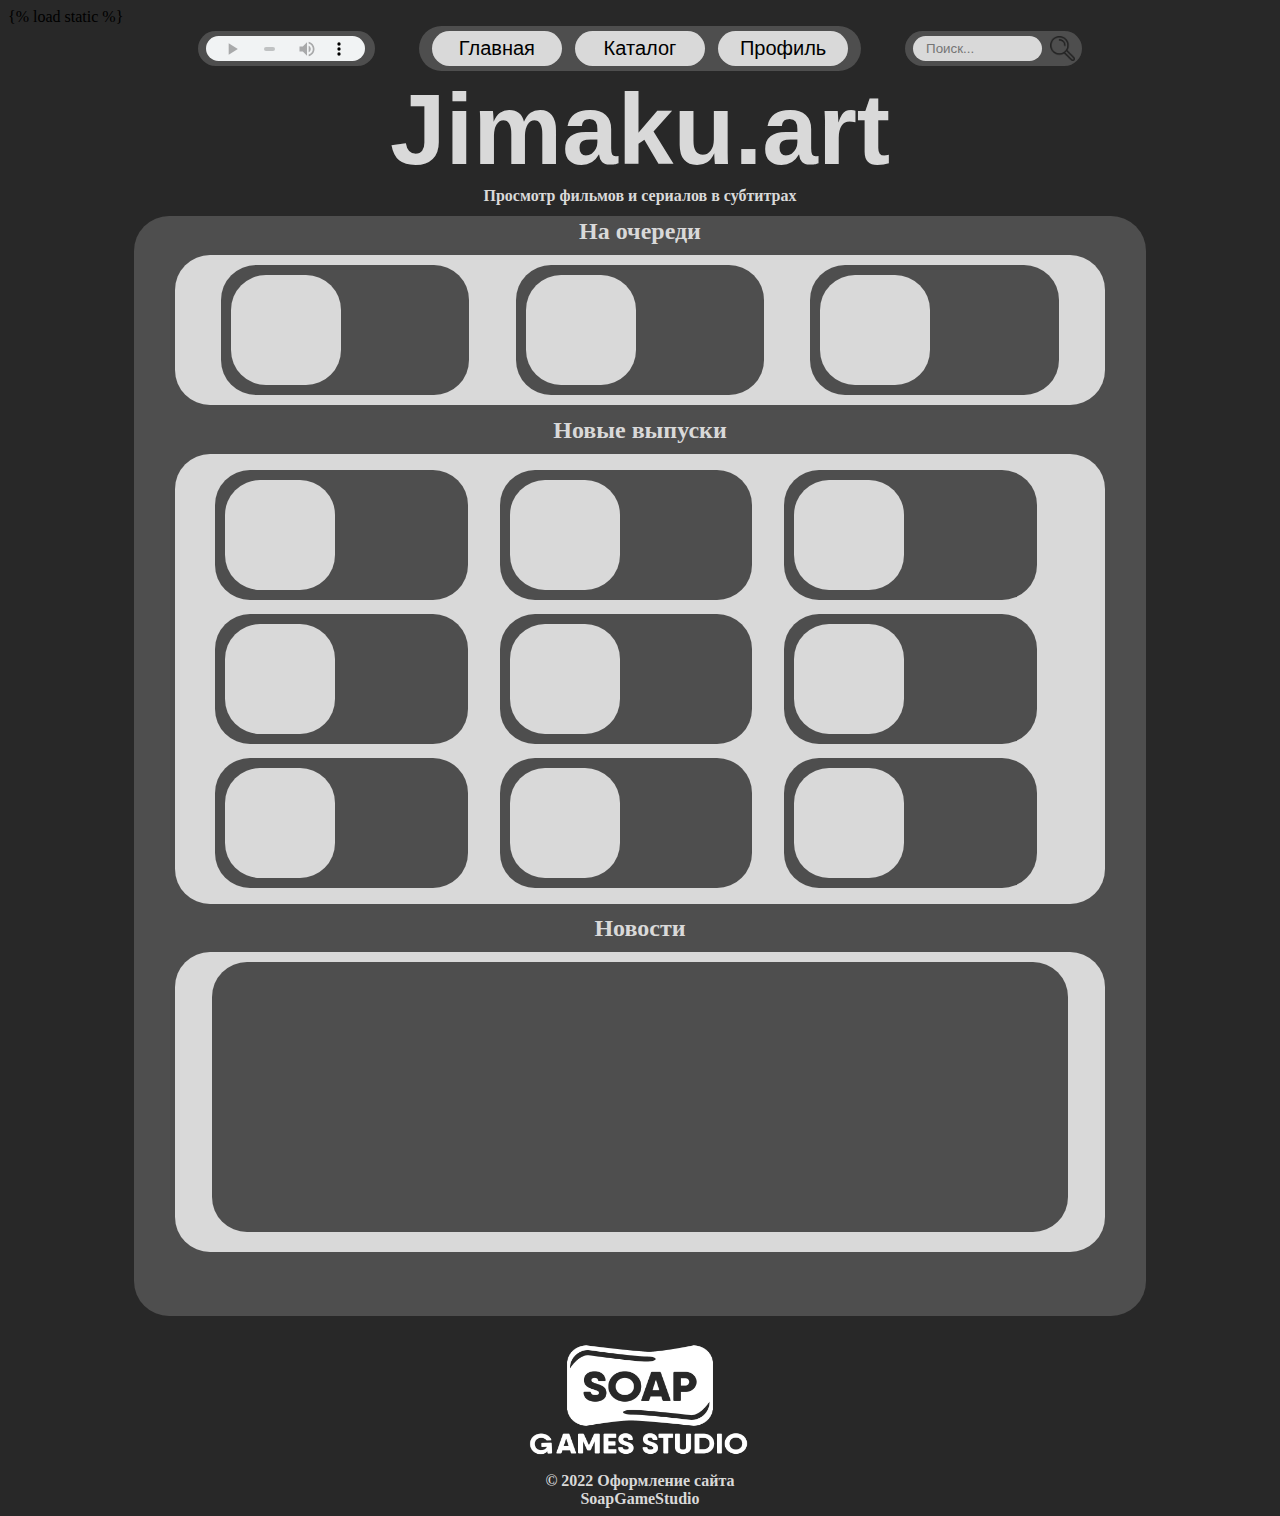
==== jimaku/templates/home.html @ 52b90abb "First commit" ====
<!DOCTYPE html>
{% load static %}
<html>
<head>
    <meta charset="utf-8"/>
    <title>Jimaku</title>
    <link rel="icon" href="../../jimaku_site/static/img/favicon_white.ico" sizes="any">
    <link rel="stylesheet" href="../../jimaku_site/static/css/index.css">
    <script src="../../jimaku_site/static/js/playerjs.js" type="text/javascript"></script>
</head>
<body>
<form>
<div class="taskbar">
    <div class="radio">
        <audio controls>

            <source src="../../jimaku_site/static/mp3/CYNHN - 水生.mp3" type="audio/mpeg">

        </audio>
    </div>
    <div class="void">

    </div>
    <div class="menu">
        <div class="void">

        </div>
            <a class="window" href="" title="Главная">
                 Главная
            </a>
            <div class="void">

            </div>
            <a class="window" href="catalog.html" title="">
                Каталог
            </a>
            <div class="void">

            </div>
            <a class="window" href="profile.html">
                Профиль
            </a>
        <div class="void">

        </div>

    </div>
    <div class="void"></div>
    <div class="Search">
        <div class="void"></div>
        <input type="search" class="search" placeholder="   Поиск..." alt="ASdas">
        <div class="void"></div>
        <img class="SearchPng" src="../../jimaku_site/static/img/Search.png">
        <div class="void"></div>
    </div>
</div>

<div style="width:100%; height:1px; clear:both;"></div>

<div class="name">
    <a href="player.html">
        <h1>Jimaku.art</h1>
    </a>
    <h4>Просмотр фильмов и сериалов в субтитрах</h4>
</div>

<div style="width:100%; height:1px; clear:both;"></div>

<div class="Workspace">
<div style="width:100%; height:2px; clear:both;"></div>
    <h2>На очереди</h2>
    <div class="turn" >
        <div class="void"></div>
        <div class="cell">
            <div class="fond">
                <div class="prewie">
                    <img src="">
                </div>
            </div>
        </div>
        <div class="void"></div>
        <div class="cell">
            <div class="fond">

            </div>
        </div>
        <div class="void"></div>
        <div class="cell">
            <div class="fond">

            </div>
        </div>
        <div class="void"></div>
    </div>
    <div style="width:100%; height:2px; clear:both;"></div>
    <h2>Новые выпуски</h2>
    <div class="New_Episodes">
        <div style="width:100%; height:30px; clear:both;"></div>
        <table>
            <tr>
                <td>
                    <div class="cell_episodes">
                        <div class="fond">
                            <div class="prewie">
                                <img src="">
                            </div>
                        </div>
                    </div>
                </td>
                <td>
                    <div class="cell_episodes">
                        <div class="fond">
                            <div class="prewie">
                                <img src="">
                            </div>
                        </div>
                    </div>
                </td>
                <td>
                    <div class="cell_episodes">
                        <div class="fond">
                            <div class="prewie">
                                <img src="">
                            </div>
                        </div>
                    </div>
                </td>
            </tr>
            <tr>
                <td>
                    <div class="cell_episodes">
                        <div class="fond">
                            <div class="prewie">
                                <img src="">
                            </div>
                        </div>
                    </div>
                </td>
                <td>
                    <div class="cell_episodes">
                        <div class="fond">
                            <div class="prewie">
                                <img src="">
                            </div>
                        </div>
                    </div>
                </td>
                <td>
                    <div class="cell_episodes">
                        <div class="fond">
                            <div class="prewie">
                                <img src="">
                            </div>
                        </div>
                    </div>
                </td>
            </tr>
            <tr>
                <td>
                    <div class="cell_episodes">
                        <div class="fond">
                            <div class="prewie">
                                <img src="">
                            </div>
                        </div>
                    </div>
                </td>
                <td>
                    <div class="cell_episodes">
                        <div class="fond">
                            <div class="prewie">
                                <img src="">
                            </div>
                        </div>
                    </div>
                </td>
                <td>
                    <div class="cell_episodes">
                        <div class="fond">
                            <div class="prewie">
                                <img src="">
                            </div>
                        </div>
                    </div>
                </td>
            </tr>
        </table>
    </div>
    <div style="width:100%; height:1px; clear:both;"></div>
    <h2>Новости</h2>
    <div class="News">
        <div class="news">

        </div>
    </div>
</div>

<div style="width:100%; height:1px; clear:both;"></div>

    <footer>
        <div class="Footer">
            <img class="logo" src="../../jimaku_site/static/img/SoapGameStudio.png">
            <h4>© 2022 Оформление сайта</h4>
            <h4>SoapGameStudio</h4>
        </div>
    </footer>
</form>
</body>
</html>
---- jimaku_site/static/css/index.css ----
@font-face {
    font-family: "MyRoboto";
    src: url("../fonts/Roboto-Black.ttf") format('truetype'),
    url("../fonts/Roboto-BlackItalic.ttf") format('truetype'),
    url("../fonts/Roboto-Bold.ttf") format('truetype'),
    url("../fonts/Roboto-BoldItalic.ttf") format('truetype'),
    url("../fonts/Roboto-Italic.ttf") format('truetype'),
    url("../fonts/Roboto-Light.ttf") format('truetype'),
    url("../fonts/Roboto-LightItalic.ttf") format('truetype'),
    url("../fonts/Roboto-Medium.ttf") format('truetype'),
    url("../fonts/Roboto-MediumItalic.ttf") format('truetype'),
    url("../fonts/Roboto-Regular.ttf") format('truetype'),
    url("../fonts/Roboto-Thin.ttf") format('truetype'),
    url("../fonts/Roboto-ThinItalic.ttf") format('truetype');
}
@import url('https://fonts.googleapis.com/css2?family=Inter:wght@100&family=Roboto:wght@100&display=swap');

body{
    /*height: 10000px;*/
    background: #282828;
    overflow-y: scroll;
    /*display: flex;*/
    /*justify-content: center;*/
}
a{

    text-decoration: none;
    color: #000000;
    font-size: 20px;
    font-family: Inter, sans-serif;
    /*font-family: Inter, sans-serif;*/
}
p{
    color: #000000;
    font-size: 20px;
    font-family: Inter, sans-serif;
}
.taskbar{
    width: 70%;
    height: 45px;
    border: 1px;
    margin:0 auto;
    display: flex;
    justify-content: center;
    align-items: center;
}
tastbar menu{
    display: flex;
    align-items: center;
    justify-content: center;
}
.radio{
    background: #4E4E4E;
    width:20%;
    height: 35px;
    /*position: fixed;*/
    display: flex;
    justify-content: center;
    border-radius: 35px;
    float: left;
    margin:5px auto;
}
.radio p{
    display: flex;
    align-items: center;
    justify-content: center;
}
audio{
    width: 90%;
    height: 25px;
    margin:5px auto;
}
.menu{
    background: #4E4E4E;
    width: 50%;
    height: 45px;
    /*position: fixed;*/
    display: flex;
    justify-content: center;
    border-radius: 35px;
    border: none;
    float: left;
}
.menu a {
    display: flex;
    align-items: center;
    justify-content: center;
}
.window{
    background: #D9D9D9;
    width: 50%;
    height: 35px;
    display:table-cell;
    text-align: center;
    vertical-align: middle;
    /*position: fixed;*/
    /*display: flex;*/
    justify-content: center;
    border-radius: 35px;
    border: none;
    float: left;
    margin:5px auto;
}
.Search{
    background: #4E4E4E;
    width: 20%;
    height: 35px;
    /*position: fixed;*/
    display: flex;
    justify-content: center;
    border-radius: 35px;
    float: left;
    margin:5px auto;
}
.search{
    background: #D9D9D9;
    width: 85%;
    height: 25px;
    /*position: fixed;*/
    display: flex;
    justify-content: center;
    border: none;
    border-radius: 35px;
    margin:5px auto;
}

input[type="search"]{
    /*margin-left: 10px;*/
    text-align: left;
}

.SearchPng{
    display: flex;
    justify-content: center;
    height: 25px;
    width: 25px;
    margin:5px auto;
}

.void{
    width: 5%;
    height: 35px;
    /*position: fixed;*/
    display: flex;
    justify-content: center;
    border-radius: 35px;
    float: left;
    margin:5px auto;
}
.name{
    color: #D9D9D9;
}
h1{
    display: flex;
    justify-content: center;
    margin: auto;
    color: #D9D9D9;
    font-size: 100px;
}
h2{
    display: flex;
    justify-content: center;
    margin: auto;
    color: #D9D9D9;
}
h4{
    display: flex;
    justify-content: center;
    color: #D9D9D9;
    margin: auto;
}

.Workspace{
    background: #4E4E4E;
    width: 80%;
    height: 1100px;
    /*position: fixed;*/
    border-radius: 35px;
    margin:10px auto;

}
.area{
    background: #D9D9D9;
    width: 92%;
    height: 1000px;
    /*position: fixed;*/
    border-radius: 35px;
    margin:10px auto;
    display: flex;
}
.Video{
    margin:20px auto;
    width: 70%;
    height: 450px;
    border: 4px solid #4E4E4E;
    border-radius: 35px;
}
.turn{
    background: #D9D9D9;
    width: 92%;
    height: 150px;
    /*position: fixed;*/
    border-radius: 35px;
    margin:10px auto;
}
.New_Episodes{
    background: #D9D9D9;
    width: 92%;
    height: 450px;
    /*position: fixed;*/
    border-radius: 35px;
    margin:10px auto;
}
table{
    width: 92%;
    height: 80%;
    margin:10px auto;
    /*border: 4px solid #4E4E4E;*/
    display: flex;
    justify-content: center;
}
tr{
    height: 140px;
    /*border: 4px solid #4E4E4E;*/
}
td{
    width: 450px;
    /*border: 4px solid #4E4E4E;*/
}
.New_Episodes table{
    display: flex;
    align-items: center;
    justify-content: center;
}
.cell{
    background: #4E4E4E;
    width: 26.6666667%;
    height: 130px;
    border-radius: 35px;
    display: flex;
    justify-content: left;
    margin-top: 10px;
    float: left;
}
.cell_episodes{
    background: #4E4E4E;
    width: 90%;
    height: 130px;
    border-radius: 35px;
    display: flex;
    justify-content: left;
    margin-top: 10px;
    float: left;
}
.fond{
    background: #D9D9D9;
    width: 110px;
    height: 110px;
    border-radius: 35px;
    display: flex;
    justify-content: center;
    margin: 10px 10px;
}
.News{
    background: #D9D9D9;
    width: 92%;
    height: 300px;
    /*position: fixed;*/
    border-radius: 35px;
    display: flex;
    justify-content: center;
    margin:10px auto;
}
.news{
    background: #4E4E4E;
    width: 92%;
    height: 90%;
    /*position: fixed;*/
    border-radius: 35px;
    margin:10px auto;
}
.logo{
    display: flex;
    justify-content: center;
    width: 280px;
    height: 145px;
}
footer{
    display: flex;
    justify-content: center;
}
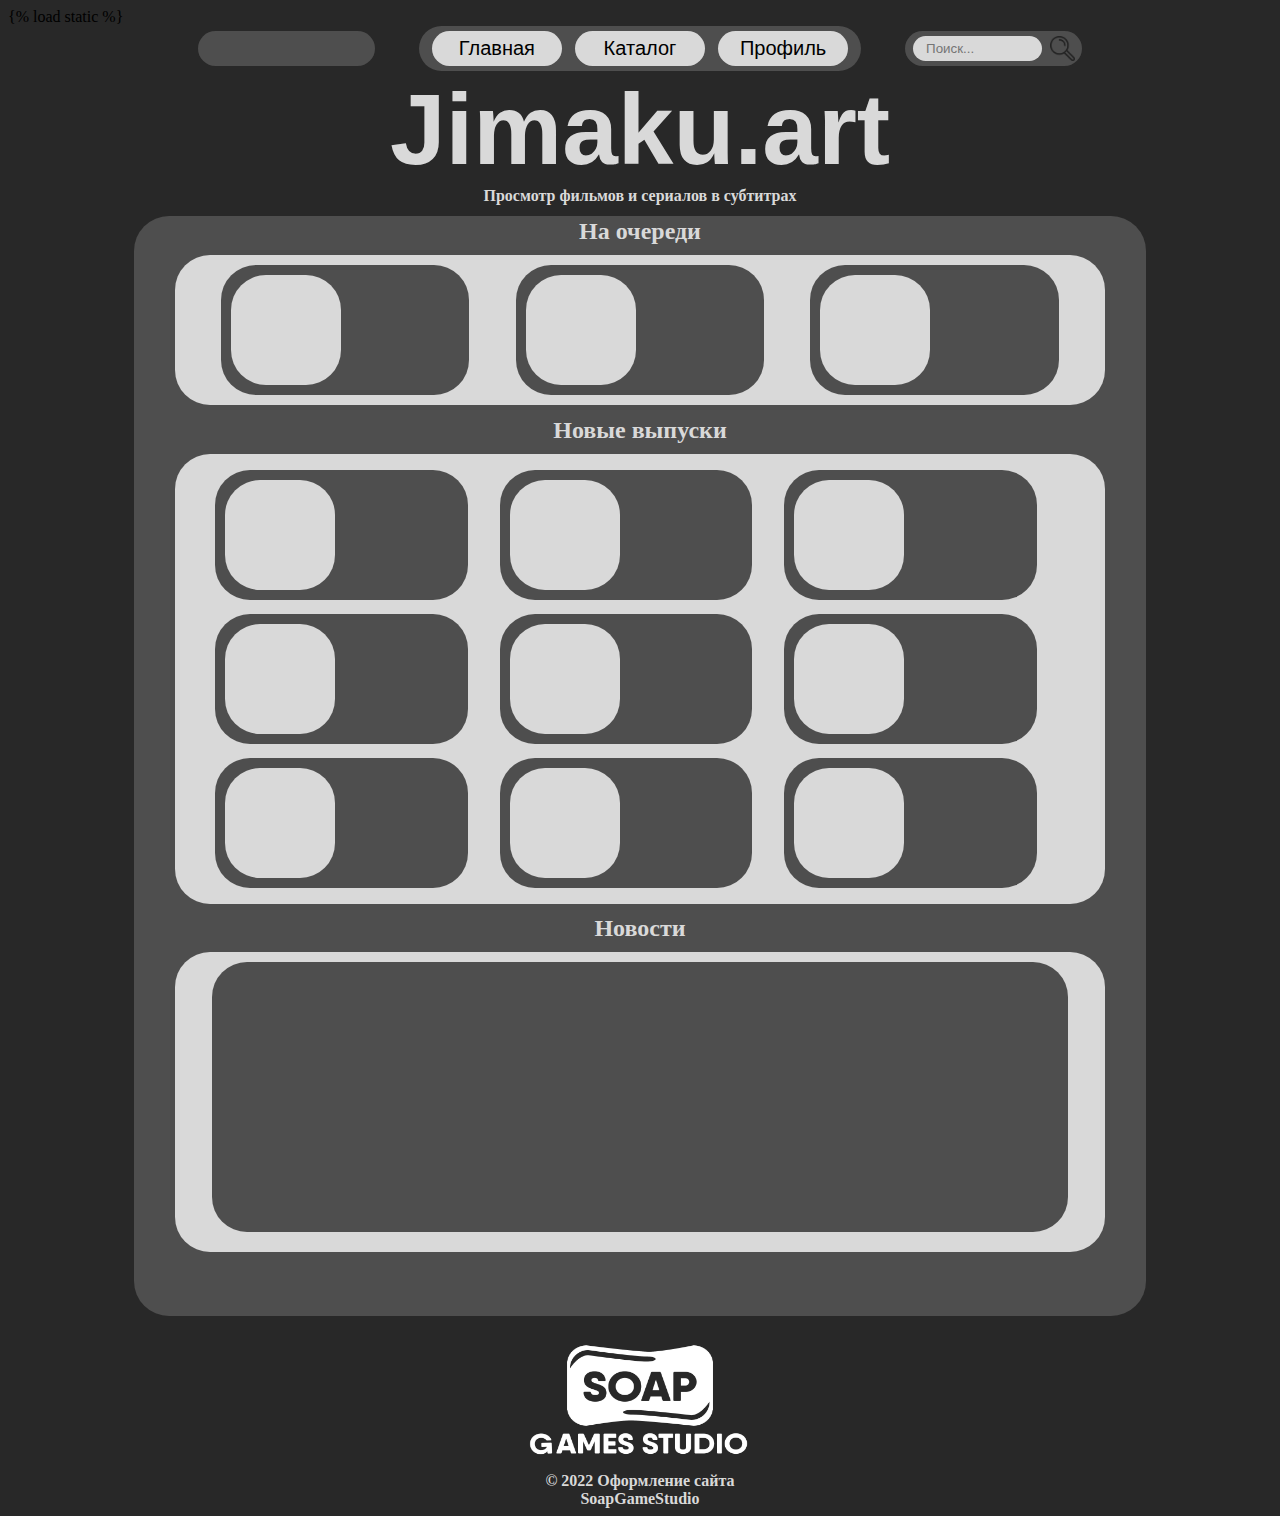
==== commit d02c659b: "Two commit" ====
--- a/jimaku/templates/home.html
+++ b/jimaku/templates/home.html
@@ -12,11 +12,7 @@
 <form>
 <div class="taskbar">
     <div class="radio">
-        <audio controls>
-
-            <source src="../../jimaku_site/static/mp3/CYNHN - 水生.mp3" type="audio/mpeg">
-
-        </audio>
+
     </div>
     <div class="void">
 
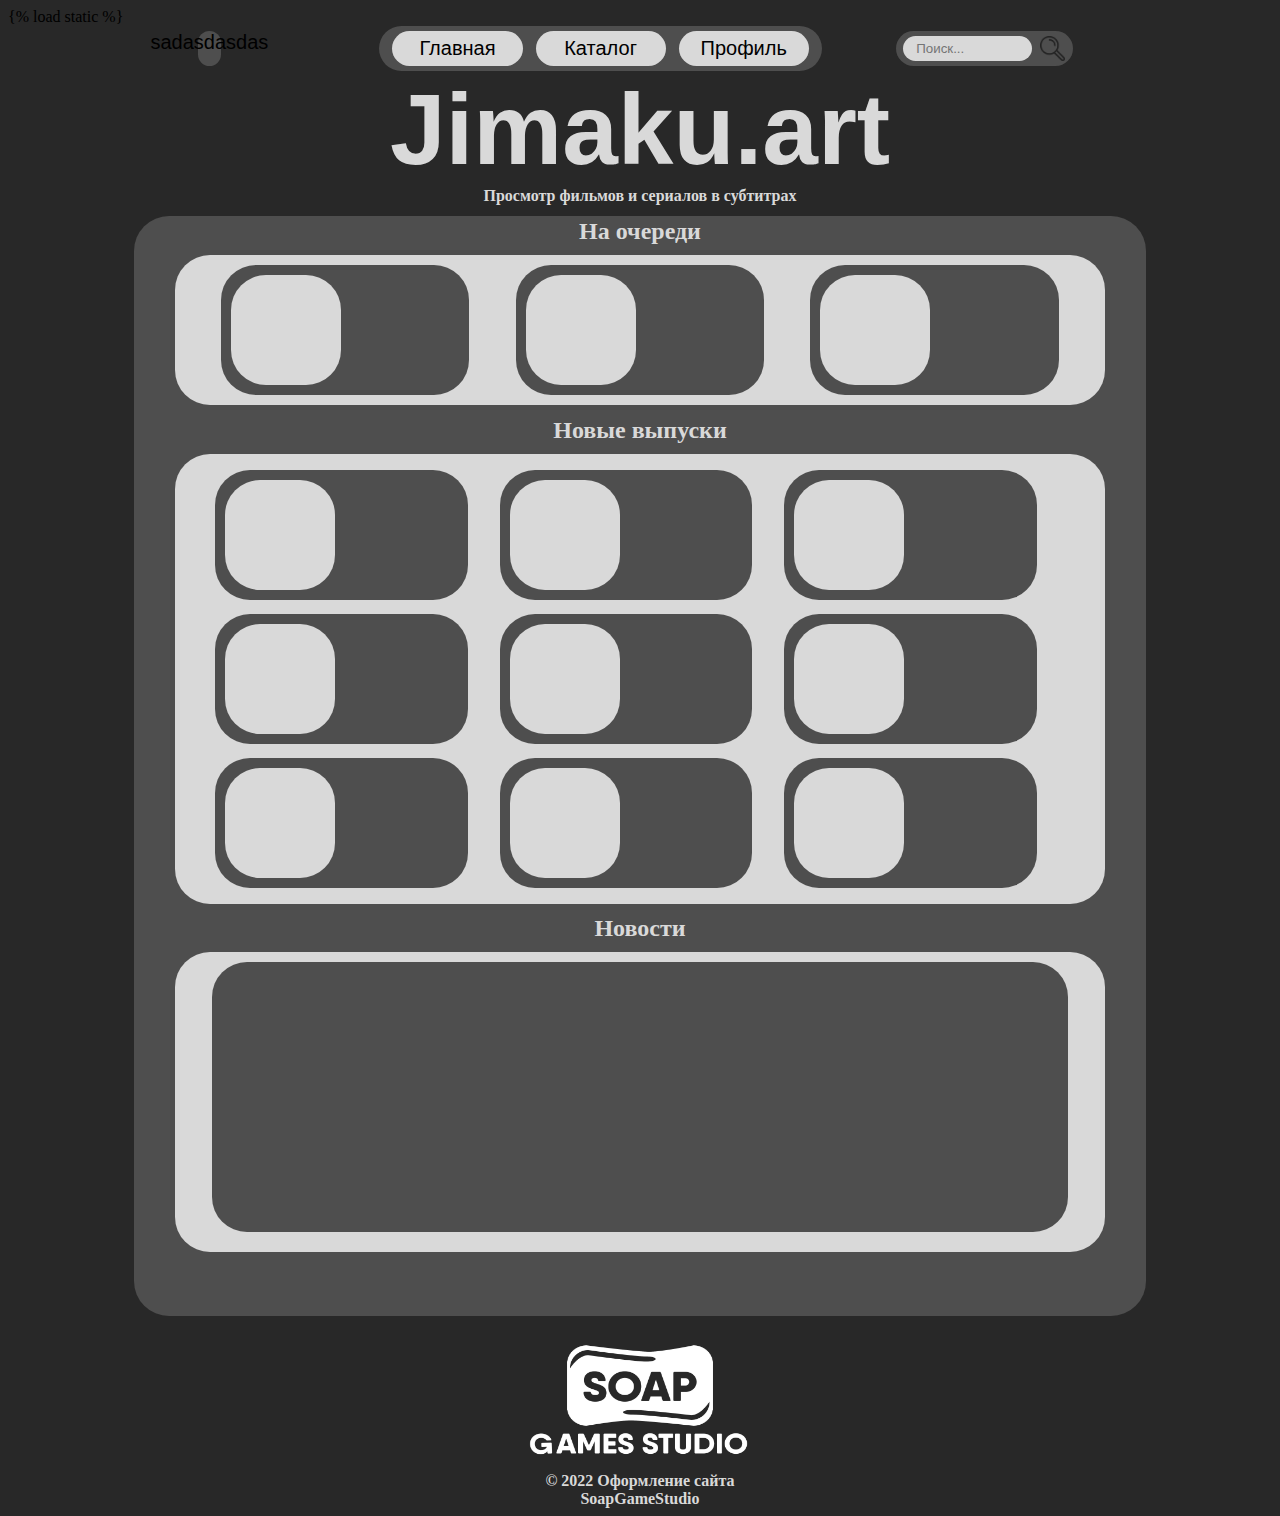
==== commit 99678040: "Ttree commit" ====
--- a/jimaku/templates/home.html
+++ b/jimaku/templates/home.html
@@ -11,9 +11,11 @@
 <body>
 <form>
 <div class="taskbar">
-    <div class="radio">
-
-    </div>
+
+    <a href="index.html">
+    <div class="radio"> sadasdasdas</div>
+    </a>
+
     <div class="void">
 
     </div>
